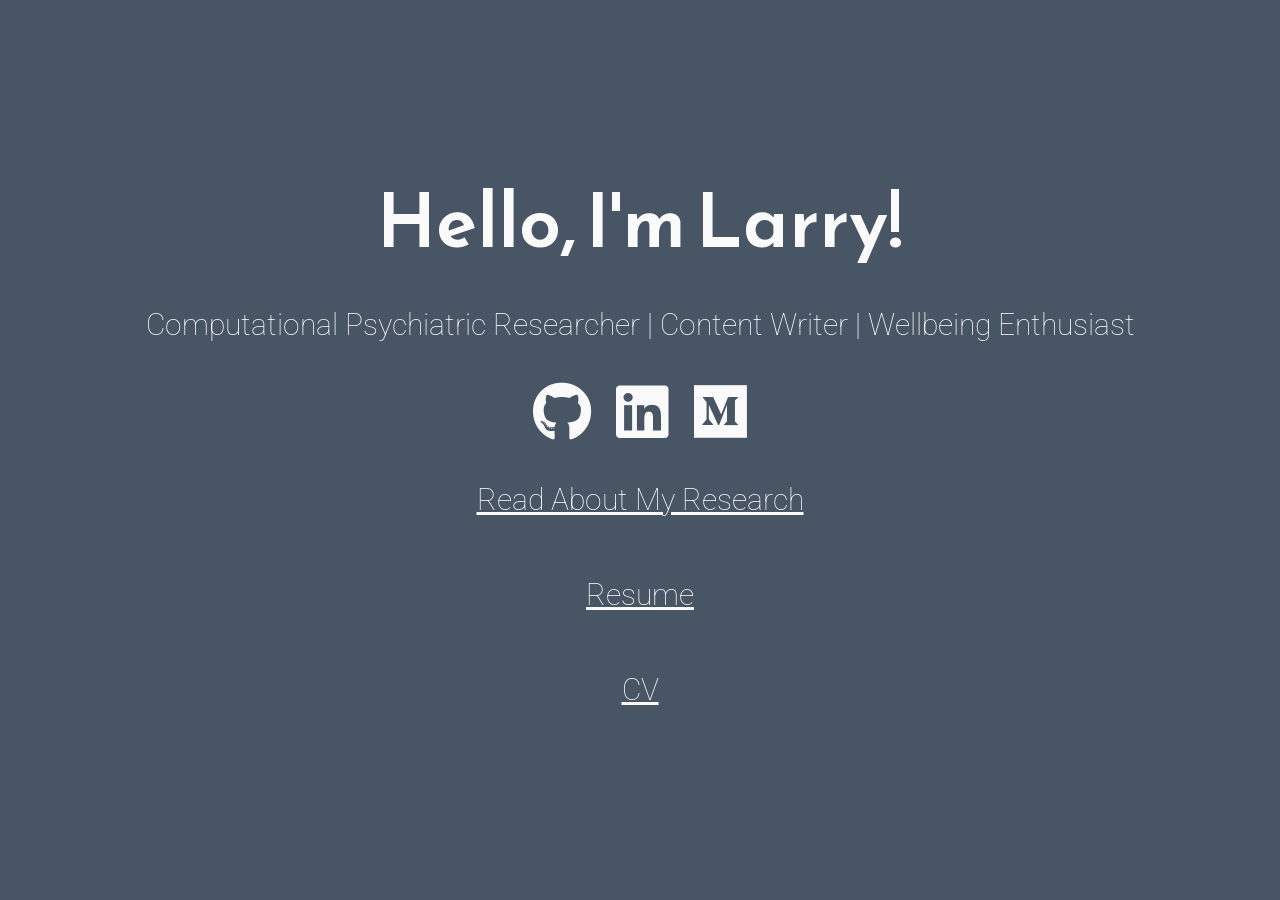
==== index.html @ 7952afda "Delete link" ====
<!DOCTYPE html>
<html>
<head>
	<meta charset="utf-8">
	<meta http-equiv="X-UA-Compatible" content="IE=edge">
	<meta name="viewport" content="width=device-width, initial-scale=1.0">

	<title>Larry Zhang | Computational Psychiatric Researcher</title>

	<link rel="icon" href="favicon.ico" type="image/png" />

	<link href="https://fonts.googleapis.com/css?family=Reem+Kufi|Roboto:300" rel="stylesheet">
	<link href="https://use.fontawesome.com/releases/v5.4.1/css/all.css" rel="stylesheet">
	<link rel="stylesheet" href="css/reset.css">
	<link rel="stylesheet" href="css/styles.css">
	<link rel="stylesheet" href="css/themes/grey-white.css">
	<!-- <link rel="stylesheet" href="css/themes/green-white.css"> -->
	<!-- <link rel="stylesheet" href="css/themes/red-white.css"> -->
	<!-- <link rel="stylesheet" href="css/themes/grey-white.css"> -->
	<!-- <link rel="stylesheet" href="css/themes/white-indigo.css"> -->
	<!-- <link rel="stylesheet" href="css/themes/white-blue.css"> -->
	<!-- <link rel="stylesheet" href="css/themes/white-grey.css"> -->
	<!-- <link rel="stylesheet" href="css/themes/white-red.css"> -->
	<!-- <link rel="stylesheet" href="css/themes/yellow-black.css"> -->
</head>
<body>
	<main>
		<div class="intro">Hello, I'm Larry!</div>
		<div class="tagline"> Computational Psychiatric Researcher | Content Writer | Wellbeing Enthusiast </div>
		<!-- Find your icons from here - https://fontawesome.com/icons?d=gallery&s=brands -->
		<div class="icons-social">
			<a target="_blank" href="https://github.com/larryzhang95"><i class="fab fa-github"></i></a>
			<a target="_blank" href="https://www.linkedin.com/in/larryzhang95"><i class="fab fa-linkedin"></i></a>
			<a target="_blank" href="https://medium.com/@larryzhang.eng"><i class="fab fa-medium"></i></a>
			
	  </div>
		<div class="tagline">	<a title="link" href="/research.html">Read About My Research</a> </div>
		<div class="tagline">	<a title="link" href="https://www.dropbox.com/s/45v8l3aan8bblg1/LarryZhangResume.pdf?dl=0">Resume</a></div>
		<div class="tagline"> <a title="link" href="https://www.dropbox.com/s/ei5gybeeteq9muu/Larry_CV.pdf?dl=0"> CV </a></div>
	</main>
</body>
</html>
---- css/styles.css ----
/* Typography */

html {
	font-family: 'Roboto', sans-serif;
}

@media (min-width: 576px) {
	html {
		font-size: 14px;
	}
}

@media (min-width: 768px) {
	html {
		font-size: 16px;
	}
}

@media (min-width: 992px) {
	html {
		font-size: 18px;
	}
}

@media (min-width: 1200px) {
	html {
		font-size: 20px;
	}
}

.icons-social i {
	font-size: 3em;
}

/* Custom Styles */

main {
	display: flex;
	flex-direction: column;
	min-height: 100vh;
	justify-content: center;
	padding: 0 30px;
	text-align: center;
}

main > .intro {
	font-family: 'Reem Kufi', sans-serif;
	font-size: 3.75em;
	font-weight: 600;
}

main > .tagline {
	font-size: 1.5rem;
	margin: 1.5rem 0;
	font-weight: 100;
}

.icons-social i {
	padding: 10px;
}

.devto {
	margin-bottom: -0.20rem;
}

.devto svg {
	margin-bottom: -0.20rem;
	margin-left: 0.675rem;;
	width: 2.65rem;
	height: 2.65rem;
}

/* A link that has not been visited */
a:link {
    color: #FAFAFA;
}
/* A link that has been visited */
a:visited {
    color: #FAFAFA;
}
/* A link that is hovered on */
a:hover {
    color: #FAFAFA;
}
/* A link that is selected */
a:active {
    color: #FAFAFA;
}
---- css/themes/grey-white.css ----
/* Theme */

main {
	background: #485564;
	color: #FAFAFA;
}

.icons-social a {
	color: #FAFAFA;
}

.icons-social a svg path{
	fill: #FAFAFA;
}
---- css/themes/green-white.css ----
/* Theme */

main {
	background: #43A047;
	color: #FAFAFA;
}

.icons-social a {
	color: #FAFAFA;
}

.icons-social a svg path{
	fill: #FAFAFA;
}
---- css/themes/red-white.css ----
/* Theme */

main {
	background: #AF3D4E;
	color: #FAFAFA;
}

.icons-social a {
	color: #FAFAFA;
}

.icons-social a svg path{
	fill: #FAFAFA;
}
---- css/themes/grey-white.css ----
/* Theme */

main {
	background: #485564;
	color: #FAFAFA;
}

.icons-social a {
	color: #FAFAFA;
}

.icons-social a svg path{
	fill: #FAFAFA;
}
---- css/themes/white-indigo.css ----
/* Theme */

main {
	background: #E8EAF6;
	color: #303F9F;
}

.icons-social a {
	color: #303F9F;
}

.icons-social a svg path{
	fill: #303F9F;
}
---- css/themes/white-blue.css ----
/* Theme */

main {
	background: #FAFAFA;
	color: #0277BD;
}

.icons-social a {
	color: #0277BD;
}

.icons-social a svg path{
	fill: #0277BD;
}
---- css/themes/white-grey.css ----
/* Theme */

main {
	background: #EDEDED;
	color: #4B5658;
}

.icons-social a {
	color: #4B5658;
}

.icons-social a svg path{
	fill: #4B5658;
}
---- css/themes/white-red.css ----
/* Theme */

main {
	background: #EDEDED;
	color: #AF3D4E;
}

.icons-social a {
	color: #AF3D4E;
}

.icons-social a svg path{
	fill: #AF3D4E;
}
---- css/themes/yellow-black.css ----
/* Theme */

main {
	background: #FFEB3B;
	color: #1E1E1E;
}

.icons-social a {
	color: #1E1E1E;
}

.icons-social a svg path{
	fill: #1E1E1E;
}
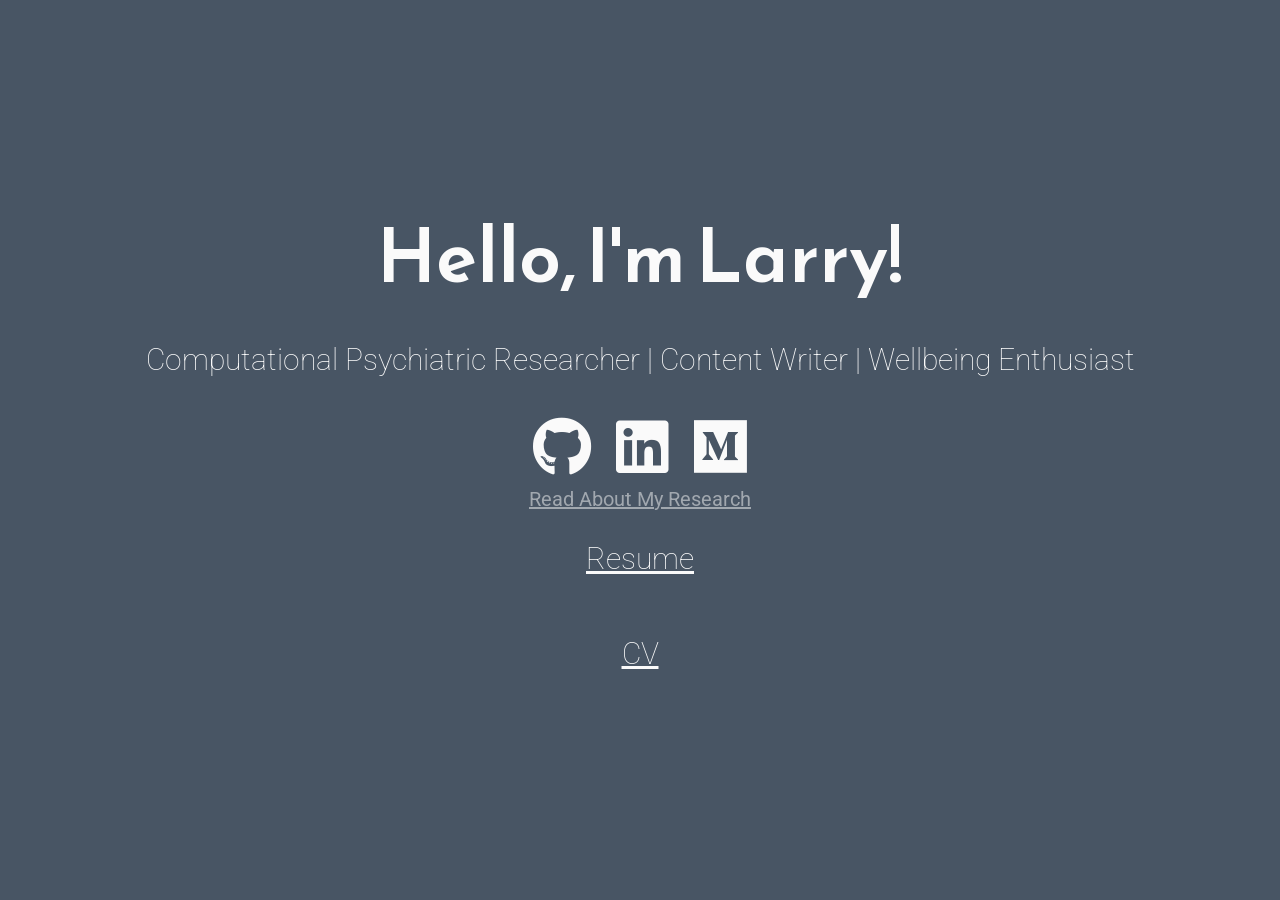
==== commit e2fdef5e: "Disable Link for Research Page" ====
--- a/index.html
+++ b/index.html
@@ -32,11 +32,11 @@
 			<a target="_blank" href="https://github.com/larryzhang95"><i class="fab fa-github"></i></a>
 			<a target="_blank" href="https://www.linkedin.com/in/larryzhang95"><i class="fab fa-linkedin"></i></a>
 			<a target="_blank" href="https://medium.com/@larryzhang.eng"><i class="fab fa-medium"></i></a>
-			
+
 	  </div>
-		<div class="tagline">	<a title="link" href="/research.html">Read About My Research</a> </div>
-		<div class="tagline">	<a title="link" href="https://www.dropbox.com/s/45v8l3aan8bblg1/LarryZhangResume.pdf?dl=0">Resume</a></div>
-		<div class="tagline"> <a title="link" href="https://www.dropbox.com/s/ei5gybeeteq9muu/Larry_CV.pdf?dl=0"> CV </a></div>
+		<span class="isDisabled"><div class="tagline">	<a title="Research Page" href="/research.html">Read About My Research</a> </div></span>
+		<div class="tagline">	<a title="Resume" href="https://www.dropbox.com/s/j24439yofai61nu/LarryZhangResume.pdf?dl=0">Resume</a></div>
+		<div class="tagline"> <a title="Curriculum Vitae" href="https://www.dropbox.com/s/ei5gybeeteq9muu/Larry_CV.pdf?dl=0"> CV </a></div>
 	</main>
 </body>
 </html>
--- a/css/styles.css
+++ b/css/styles.css
@@ -3,6 +3,7 @@
 html {
 	font-family: 'Roboto', sans-serif;
 }
+
 
 @media (min-width: 576px) {
 	html {
@@ -86,3 +87,14 @@
 a:active {
     color: #FAFAFA;
 }
+/* Disabling Links*/
+.isDisabled {
+  cursor: not-allowed;
+  opacity: 0.5;
+}
+.isDisabled > a {
+  color: currentColor;
+  display: inline-block;  /* For IE11/ MS Edge bug */
+  pointer-events: none;
+  text-decoration: none;
+}
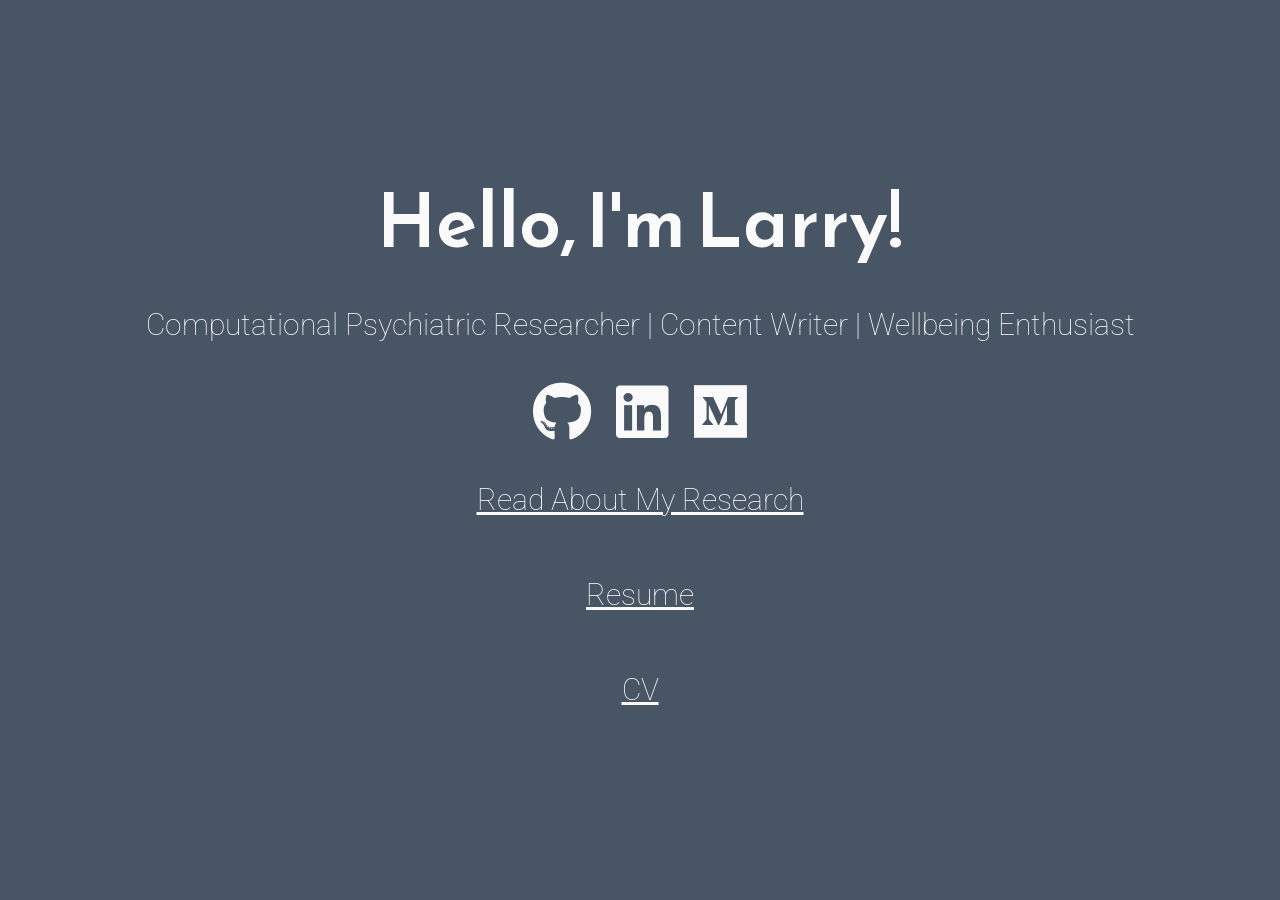
==== commit 843f6734: "Disable Link for Research Page" ====
--- a/index.html
+++ b/index.html
@@ -34,7 +34,7 @@
 			<a target="_blank" href="https://medium.com/@larryzhang.eng"><i class="fab fa-medium"></i></a>
 
 	  </div>
-		<span class="isDisabled"><div class="tagline">	<a title="Research Page" href="/research.html">Read About My Research</a> </div></span>
+	  <div class="tagline"><span class="isDisabled">	<a title="Research Page" href="/research.html">Read About My Research</a></span> </div>
 		<div class="tagline">	<a title="Resume" href="https://www.dropbox.com/s/j24439yofai61nu/LarryZhangResume.pdf?dl=0">Resume</a></div>
 		<div class="tagline"> <a title="Curriculum Vitae" href="https://www.dropbox.com/s/ei5gybeeteq9muu/Larry_CV.pdf?dl=0"> CV </a></div>
 	</main>
--- a/css/styles.css
+++ b/css/styles.css
@@ -88,11 +88,11 @@
     color: #FAFAFA;
 }
 /* Disabling Links*/
-.isDisabled {
+main > .isDisabled {
   cursor: not-allowed;
   opacity: 0.5;
 }
-.isDisabled > a {
+main > .isDisabled > a {
   color: currentColor;
   display: inline-block;  /* For IE11/ MS Edge bug */
   pointer-events: none;
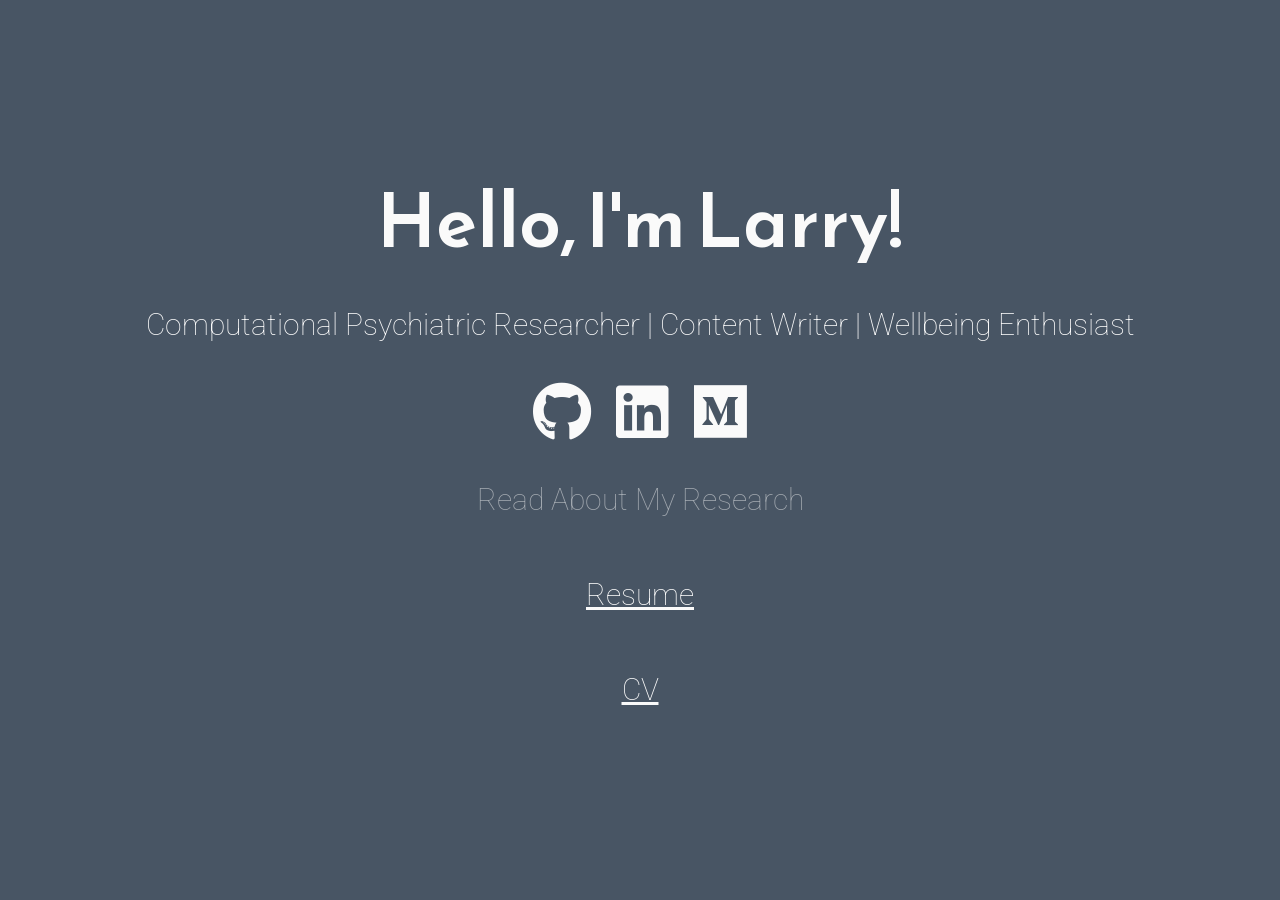
==== commit 6b489746: "Disable Link for Research Page" ====
--- a/index.html
+++ b/index.html
@@ -34,7 +34,7 @@
 			<a target="_blank" href="https://medium.com/@larryzhang.eng"><i class="fab fa-medium"></i></a>
 
 	  </div>
-	  <div class="tagline"><span class="isDisabled">	<a title="Research Page" href="/research.html">Read About My Research</a></span> </div>
+	  <div class="tagline"><span class="isDisabled"><a title="Research Page" href="/research.html">Read About My Research</a></span></div>
 		<div class="tagline">	<a title="Resume" href="https://www.dropbox.com/s/j24439yofai61nu/LarryZhangResume.pdf?dl=0">Resume</a></div>
 		<div class="tagline"> <a title="Curriculum Vitae" href="https://www.dropbox.com/s/ei5gybeeteq9muu/Larry_CV.pdf?dl=0"> CV </a></div>
 	</main>
--- a/css/styles.css
+++ b/css/styles.css
@@ -88,11 +88,11 @@
     color: #FAFAFA;
 }
 /* Disabling Links*/
-main > .isDisabled {
+span.isDisabled {
   cursor: not-allowed;
   opacity: 0.5;
 }
-main > .isDisabled > a {
+span.isDisabled > a {
   color: currentColor;
   display: inline-block;  /* For IE11/ MS Edge bug */
   pointer-events: none;
